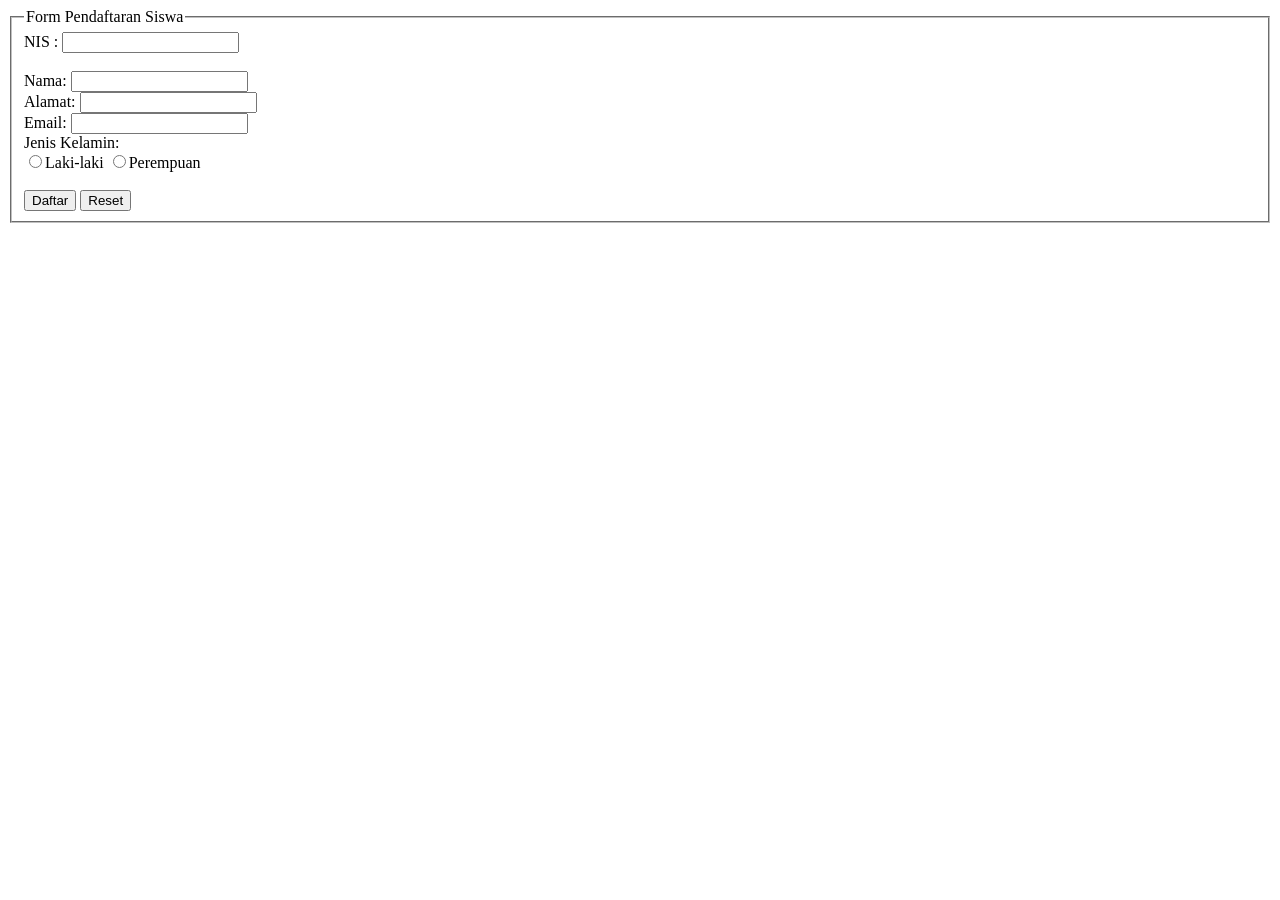
==== daftar.html @ 5386dc6f "ini tugas pertamaku untuk web" ====
<!DOCTYPE html>
<html lang="en">
<head>
    <meta charset="UTF-8">
    <meta name="viewport" content="width=device-width, initial-scale=1.0">
    <title>pendaftaran siswa</title>
</head>
<body>
    <from method="post" action="">
        <fieldset>
            <legend>Form Pendaftaran Siswa</legend>
            NIS : <input type="text" name="NIS"MAXLENGTH="5"><br><br>
            Nama: <input type="text" name="nama" maxlength="30"><br>
            Alamat: <input type="text" name="alamat" maxlength="50"><br>
            Email: <input type="email" name="email" maxlength="50"><br>
            Jenis Kelamin: <br>
            <input type="radio" name="jk" value="Laki-laki">Laki-laki
            <input type="radio" name="jk" value="Perempuan">Perempuan<br><br>
            <input type="submit" value="Daftar">
            <input type="reset" value="Reset">
        </fieldset>
    </from>
</body>
</html>
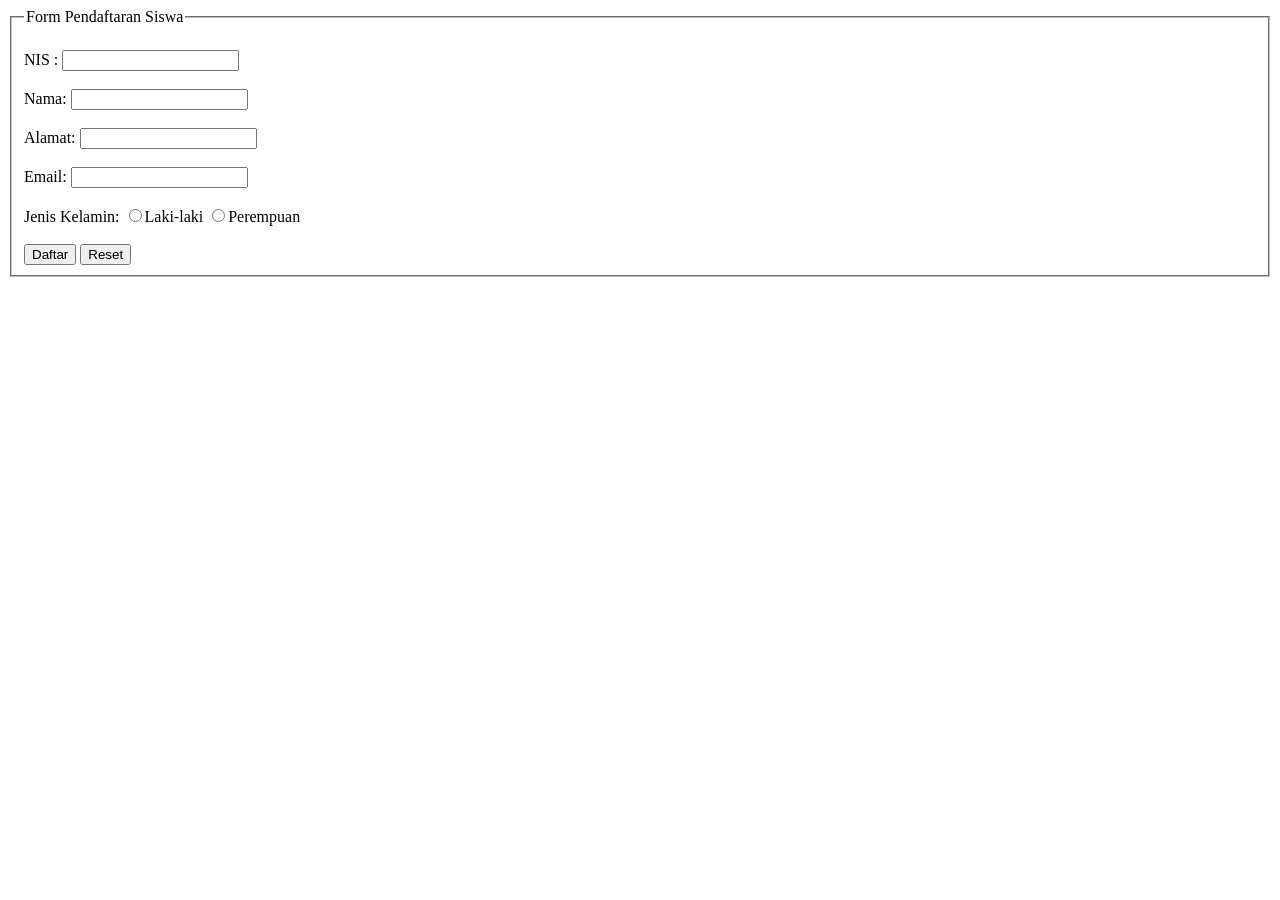
==== commit 6a6ab69b: "mengubah sedikit" ====
--- a/daftar.html
+++ b/daftar.html
@@ -8,12 +8,12 @@
 <body>
     <from method="post" action="">
         <fieldset>
-            <legend>Form Pendaftaran Siswa</legend>
+            <legend>Form Pendaftaran Siswa</legend><br>
             NIS : <input type="text" name="NIS"MAXLENGTH="5"><br><br>
-            Nama: <input type="text" name="nama" maxlength="30"><br>
-            Alamat: <input type="text" name="alamat" maxlength="50"><br>
-            Email: <input type="email" name="email" maxlength="50"><br>
-            Jenis Kelamin: <br>
+            Nama: <input type="text" name="nama" maxlength="30"><br><br>
+            Alamat: <input type="text" name="alamat" maxlength="50"><br><br>
+            Email: <input type="email" name="email" maxlength="50"><br><br>
+            Jenis Kelamin:
             <input type="radio" name="jk" value="Laki-laki">Laki-laki
             <input type="radio" name="jk" value="Perempuan">Perempuan<br><br>
             <input type="submit" value="Daftar">
